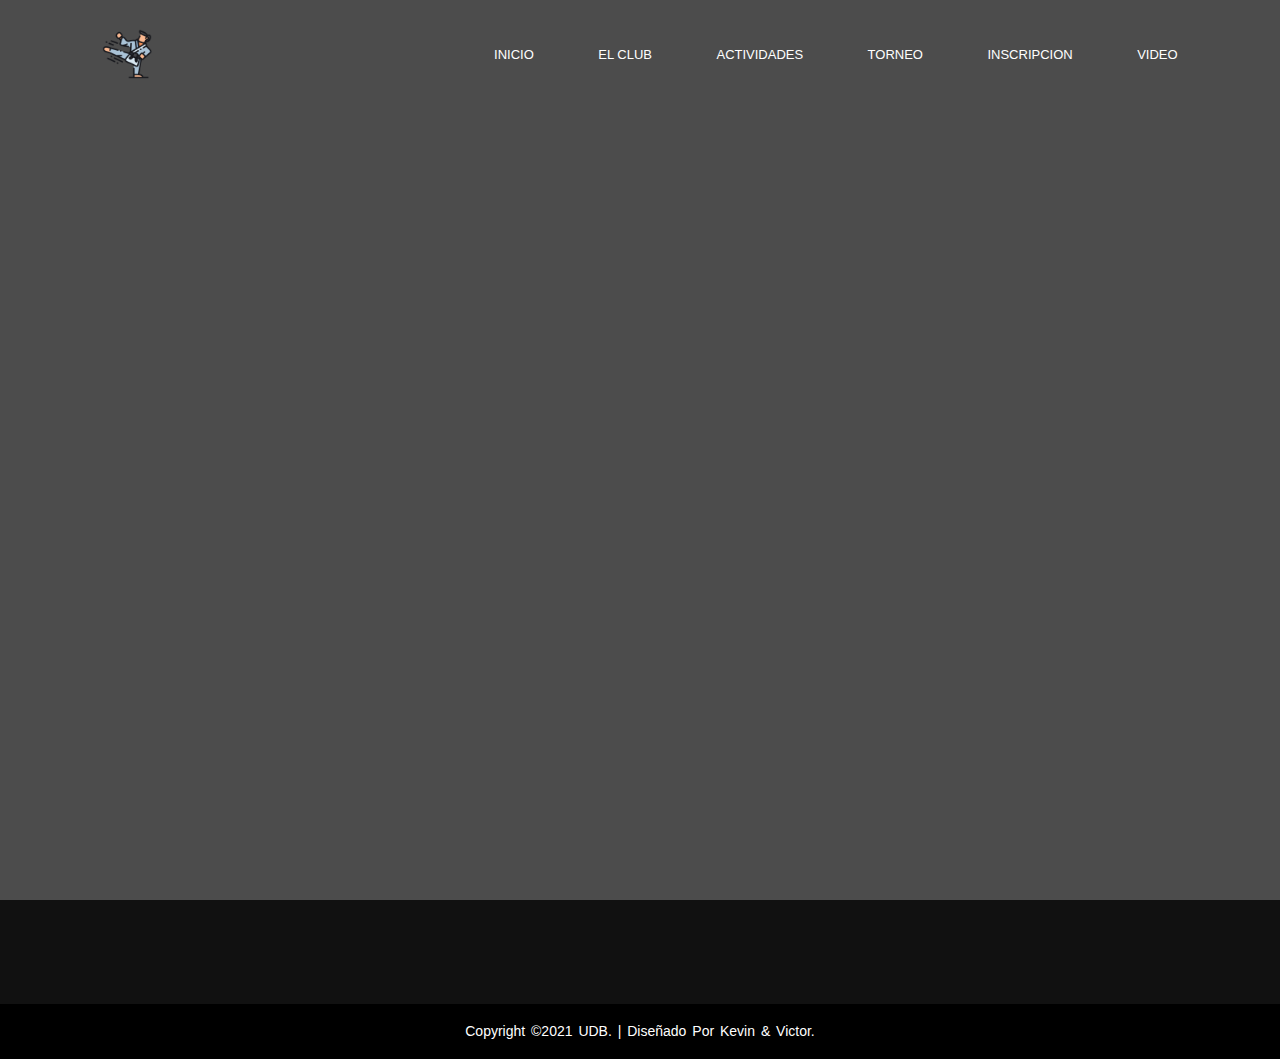
==== plantilla.html @ bcd001b9 "Add files via upload" ====
<!DOCTYPE html>
<html lang="en">
<head>
    <meta charset="UTF-8">
    <meta http-equiv="X-UA-Compatible" content="IE=edge">
    <meta name="viewport" content="width=device-width, initial-scale=1.0">
    <title>ARTES MARCIALES</title>
    <link rel="stylesheet" href="css/plantilla.css">
   </head>
<body>
    <div class="contenedor">
        <div class="navbar">
            <img src="img/logo.png" class="logo">
            <nav>
                <ul>
                    <li><a href="#">INICIO</a></li>
                    <li><a href="#">EL CLUB</a></li>
                    <li><a href="#">ACTIVIDADES</a></li>
                    <li><a href="#">TORNEO</a></li>
                    <li><a href="form.html">INSCRIPCION</a></li>
                    <li><a href="#">VIDEO</a></li>
                </ul>
            </nav>

        </div>
            <div class="fila">
                <div class="col">
                 <h1></h1> 
                 <p></p>
                 </div>
                <div class="col">
                    
                </div>
            </div>
    </div>

    <footer>
        <div class="footer-c">    
            <ul class="rsocial">
                <li><a href="#"><i class="fa fa-facebook"></i></a></li>
                <li><a href="#"><i class="fa fa-twitter"></i></a></li>
                <li><a href="#"><i class="fa fa-instagram"></i></a></li>
                <li><a href="#"><i class="fa fa-youtube"></i></a></li>
                <li><a href="#"><i class="fa fa-google-plus"></i></a></li>
           
            </ul>
        </div>
<div class="footer-b">
    <p>copyright &copy;2021 UDB. | Diseñado por Kevin & Victor.</p>

</div>
    </footer>

</body>
</html>
---- css/plantilla.css ----
*{
    margin: 0;
    padding: 0;
    font-family: 'Roboto', sans-serif;
}
.contenedor{
    width: 100%;
    height: 100vh;
    background-image: linear-gradient(rgba(0,0,0,0.7), rgba(0,0,0,0.7));
    background-position: center;
    background-size: cover;
    padding-left: 8%;
    padding-right: 8%;
    box-sizing: border-box;
}
.navbar{
    height: 12%;
    display: flex;
    align-items: center;
}
.logo{
    width: 50px;
    cursor: pointer;
}
nav{
    flex: 1;
    text-align: right;
}
nav ul li{
    list-style:  none;
    display: inline-block;
    margin-left: 60px;

}
nav ul li a{
    text-decoration: none;
    color: #fff;
    font-size: 13px;
}
.fila{
    display: flex;
    height: 88%;
    align-items: center;
}
.col{
    flex-basis: 50%;

}
h1{
    color: #fff;
    font-size: 100px;
}
p{
    color: #fff;
    font-size: 15px;
    line-height: 15px;

}


footer{
    bottom: 0;
    left: 0;
    right: 0;
    background: #111;
    height: auto;
    width: 100vw;
    font-family: 'Open Sans';
    padding-top: 40px;
    color: #fff;
    font-family: 'Open Sans';
}
.footer-c{
    display: flex;
    align-items: center;
    justify-content: center;
    flex-direction: column;
    text-align: center;
}
.rsocial{
    list-style: none;
    display: flex;
    align-items: center;
    justify-content: center;
    margin: 1rem 0 3rem 0;

}
.rsocial li{
    margin: 0 10px;

}
.rsocial a{
    text-decoration: none;
    color: #fff;

}
.rsocial a i{
    font-size: 1.1rem;
    transition: color .4s ease;
}
.rsocial a:hover i{
 color: aqua;

}
.footer-b{
    background-color: #000;
    width: 100vw;
    padding: 20px 0;
    text-align: center;

}
.footer-b p{
    font-size: 14px;
    word-spacing: 2px;
    text-transform: capitalize;
}
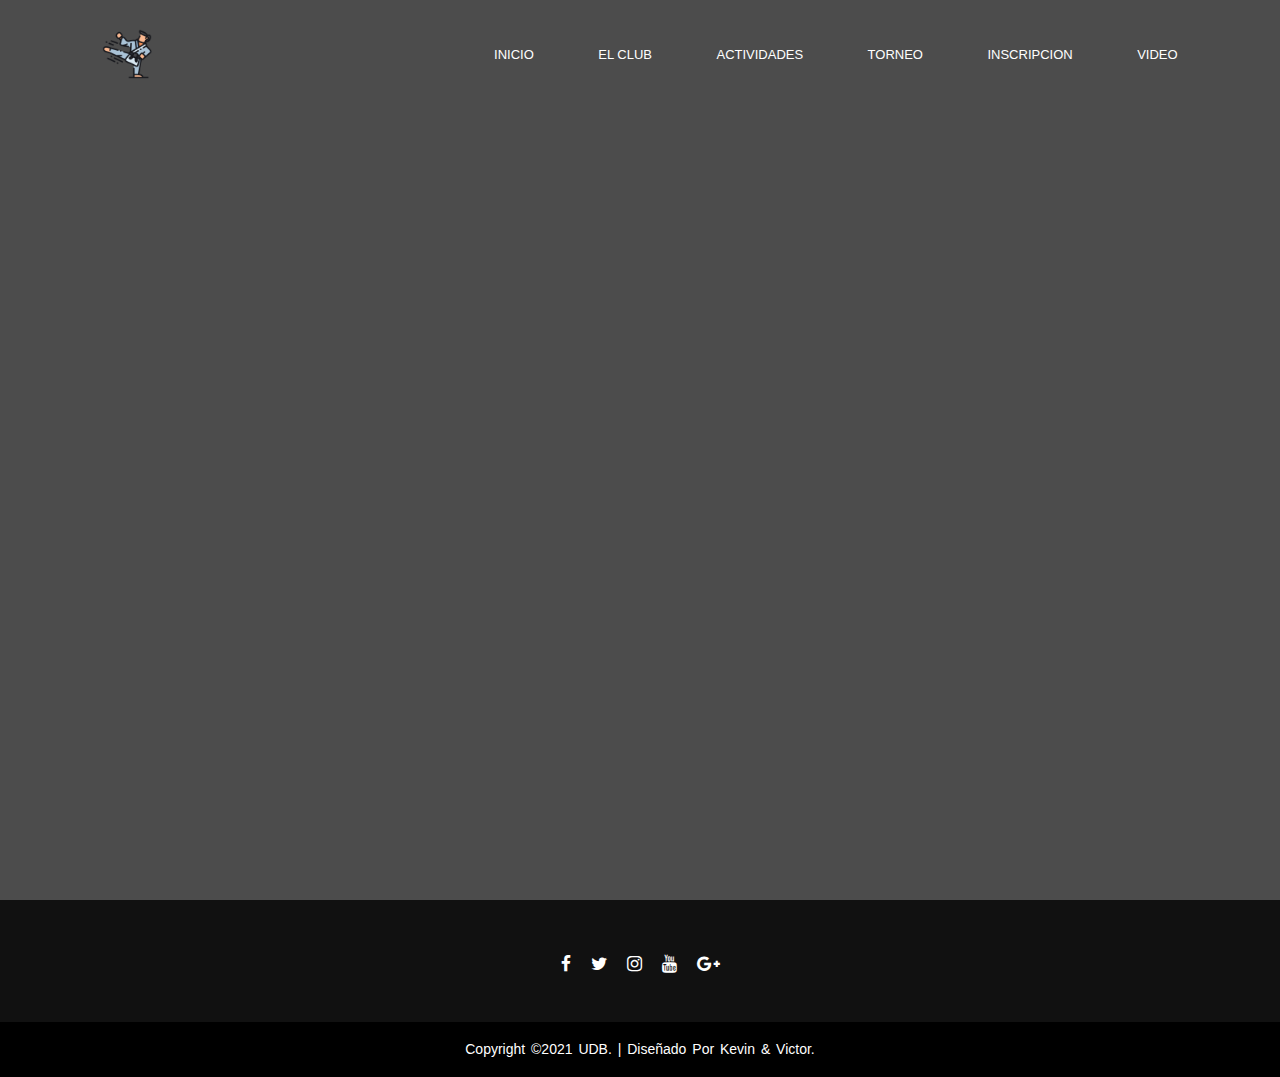
==== commit 167293e6: "Update plantilla.html" ====
--- a/plantilla.html
+++ b/plantilla.html
@@ -6,6 +6,7 @@
     <meta name="viewport" content="width=device-width, initial-scale=1.0">
     <title>ARTES MARCIALES</title>
     <link rel="stylesheet" href="css/plantilla.css">
+    <link rel="stylesheet" href="https://stackpath.bootstrapcdn.com/font-awesome/4.7.0/css/font-awesome.min.css">
    </head>
 <body>
     <div class="contenedor">
@@ -52,4 +53,4 @@
     </footer>
 
 </body>
-</html>+</html>
